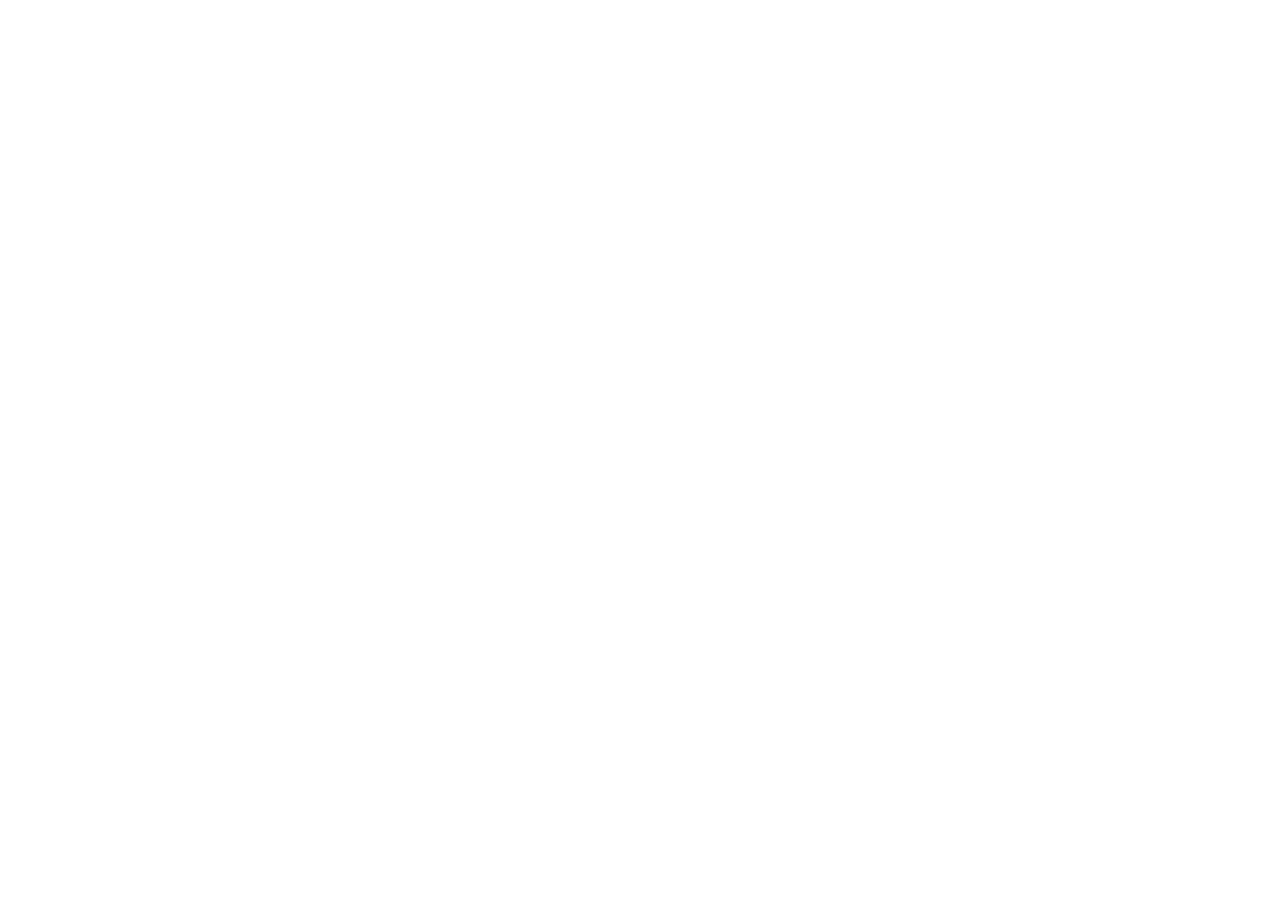
==== Pokemon_RPS_Game/index.html @ b12de13a "added html to RPS" ====
<!DOCTYPE html>
<html lang="en">
<head>
    <meta charset="UTF-8">
    <meta name="viewport" content="width=device-width, initial-scale=1.0">
    <title>Pokemon Game</title>
</head>
<body>
    
    <script src="javascript.js"></script>    
</body>
</html>
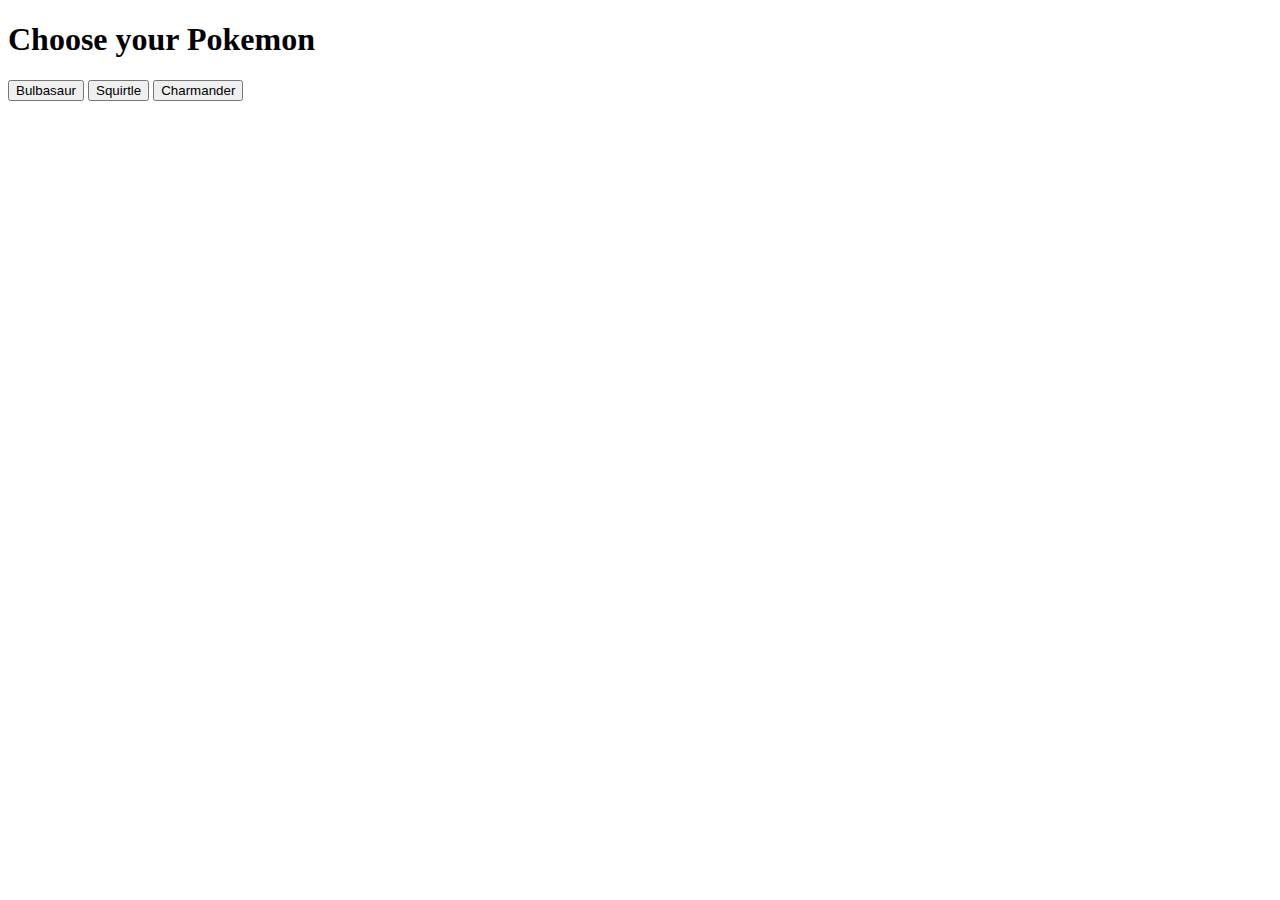
==== commit 849e0450: "[Pokemon RPS] added elements to HTML page and on click event for choice" ====
--- a/Pokemon_RPS_Game/index.html
+++ b/Pokemon_RPS_Game/index.html
@@ -6,7 +6,13 @@
     <title>Pokemon Game</title>
 </head>
 <body>
-    
+    <h1>Choose your Pokemon</h1>
+    <button id = "grass">Bulbasaur</button>
+    <button id = "water">Squirtle</button>
+    <button id = "fire">Charmander</button>
+
+    <!-- JQuery & Javascript link -->
+    <script src="https://code.jquery.com/jquery-3.5.1.min.js"></script>
     <script src="javascript.js"></script>    
 </body>
 </html>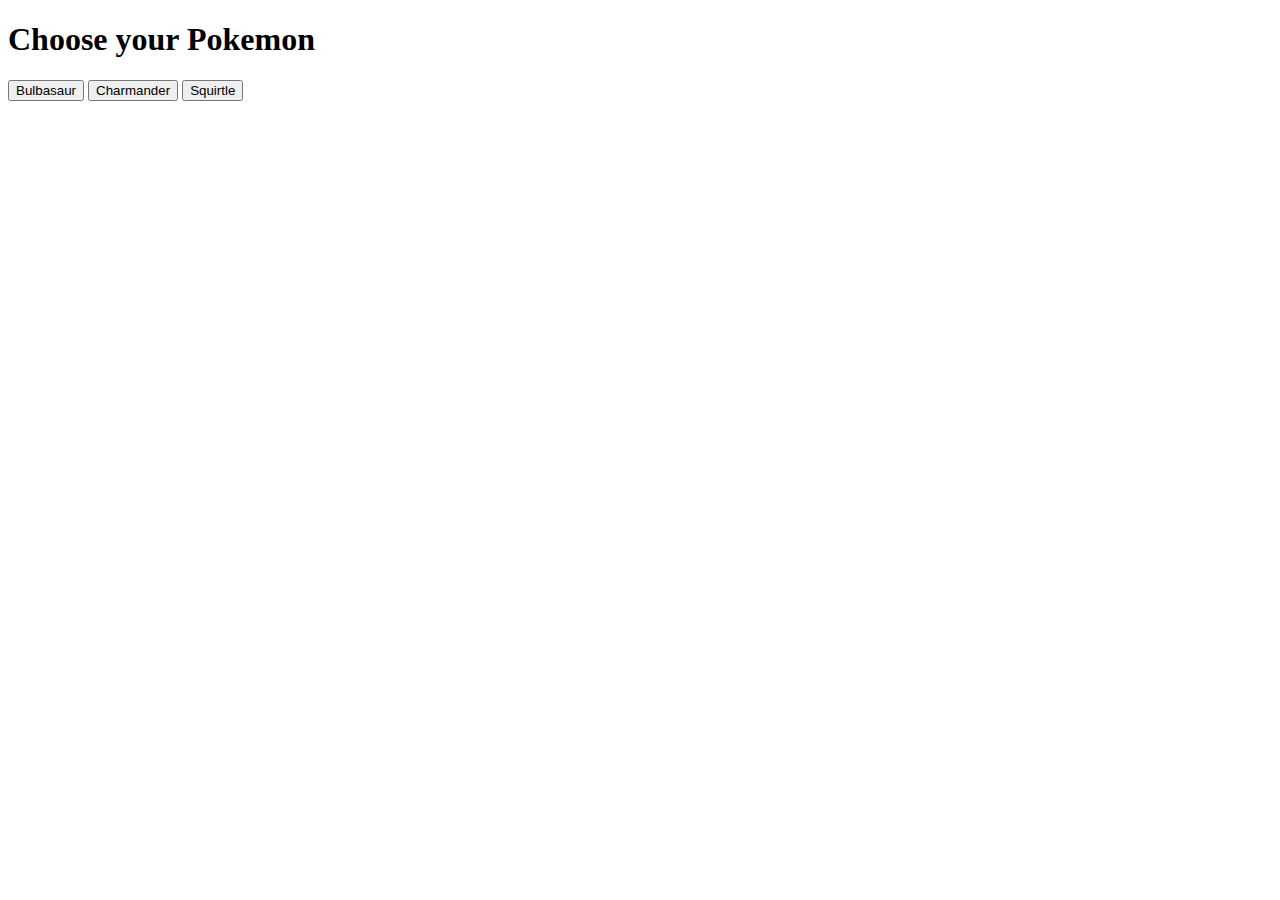
==== commit 13300230: "[Pokemon RPS] added class to starting buttons and additional text to end screen" ====
--- a/Pokemon_RPS_Game/index.html
+++ b/Pokemon_RPS_Game/index.html
@@ -7,9 +7,9 @@
 </head>
 <body>
     <h1>Choose your Pokemon</h1>
-    <button id = "grass">Bulbasaur</button>
-    <button id = "water">Squirtle</button>
-    <button id = "fire">Charmander</button>
+    <button class = "pick" id = "grass">Bulbasaur</button>
+    <button class = "pick" id = "fire">Charmander</button>
+    <button class = "pick" id = "water">Squirtle</button>
 
     <!-- JQuery & Javascript link -->
     <script src="https://code.jquery.com/jquery-3.5.1.min.js"></script>
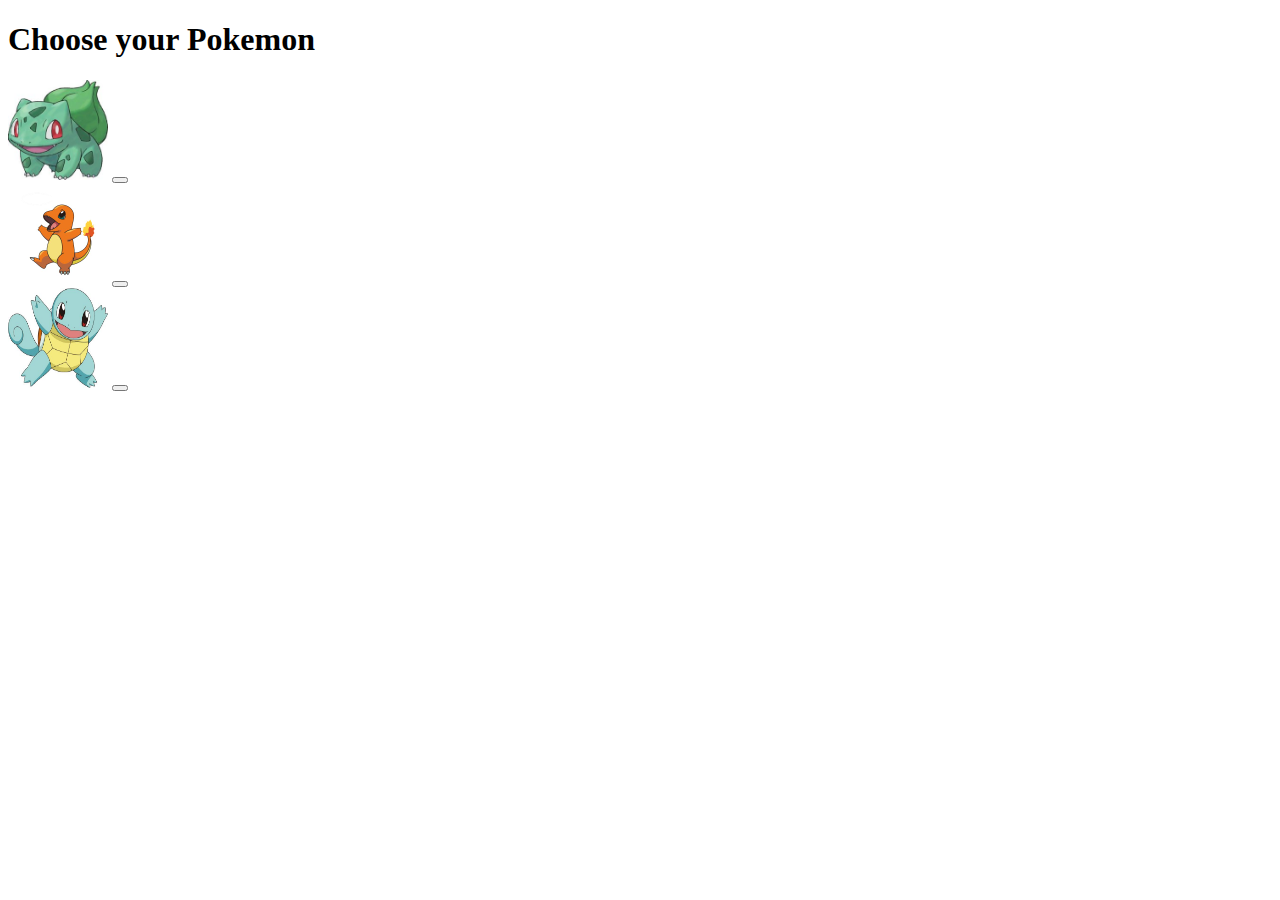
==== commit 185e34ef: "[Pokemon RPS] added images to the button options" ====
--- a/Pokemon_RPS_Game/index.html
+++ b/Pokemon_RPS_Game/index.html
@@ -6,10 +6,24 @@
     <title>Pokemon Game</title>
 </head>
 <body>
-    <h1>Choose your Pokemon</h1>
-    <button class = "pick" id = "grass">Bulbasaur</button>
-    <button class = "pick" id = "fire">Charmander</button>
-    <button class = "pick" id = "water">Squirtle</button>
+    <div id = "startScreen">
+        <h1>Choose your Pokemon</h1>
+            <div id = "choiceOne">
+                <img src = "Assets/bulbasaur.jpg" alt= "Bulbasaur" height="100px" width="100px">
+                <button class = "pick" id = "grass"></button>
+            </div>
+            <div id = "choiceTwo">
+                <img src = "Assets/Charmander.jpg" alt= "Charmander" height="100px" width="100px">
+                <button class = "pick" id = "fire"></button>
+            </div>
+            <div id = "choiceThree">
+                <img src = "Assets/Squirtle.jpg" alt= "Squirtle" height="100px" width="100px">
+                <button class = "pick" id = "water"></button>     
+            </div>
+    </div>
+    <div id = "endScreen">
+
+    </div>
 
     <!-- JQuery & Javascript link -->
     <script src="https://code.jquery.com/jquery-3.5.1.min.js"></script>
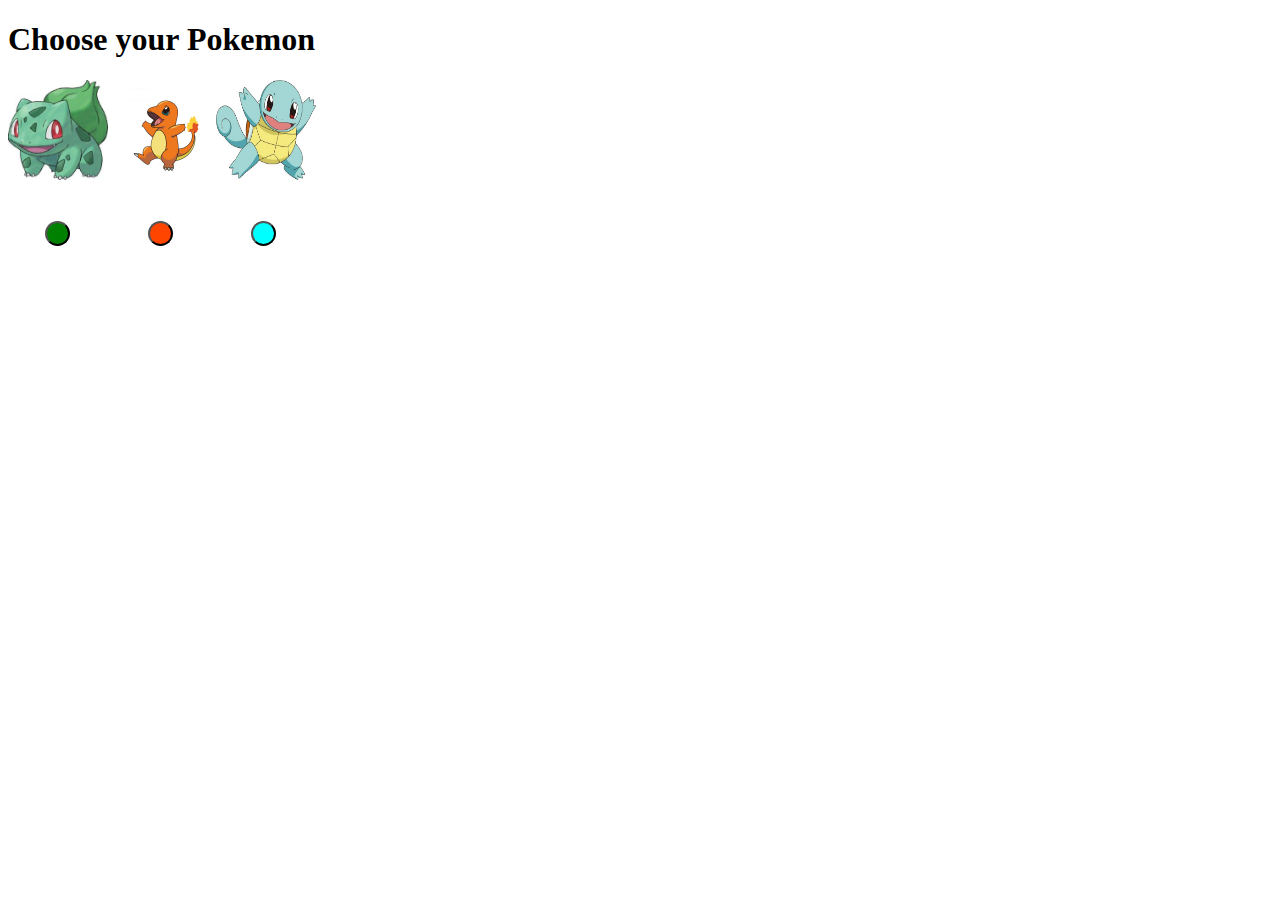
==== commit b346e6c5: "[Pokemon RPS] added css to make buttons appear as circles and appear under their respective pokemon" ====
--- a/Pokemon_RPS_Game/index.html
+++ b/Pokemon_RPS_Game/index.html
@@ -8,18 +8,16 @@
 <body>
     <div id = "startScreen">
         <h1>Choose your Pokemon</h1>
-            <div id = "choiceOne">
+           
                 <img src = "Assets/bulbasaur.jpg" alt= "Bulbasaur" height="100px" width="100px">
+                <img src = "Assets/Charmander.jpg" alt= "Charmander" height="100px" width="100px">
+                <img src = "Assets/Squirtle.jpg" alt= "Squirtle" height="100px" width="100px">
+            <div>
                 <button class = "pick" id = "grass"></button>
-            </div>
-            <div id = "choiceTwo">
-                <img src = "Assets/Charmander.jpg" alt= "Charmander" height="100px" width="100px">
                 <button class = "pick" id = "fire"></button>
-            </div>
-            <div id = "choiceThree">
-                <img src = "Assets/Squirtle.jpg" alt= "Squirtle" height="100px" width="100px">
                 <button class = "pick" id = "water"></button>     
             </div>
+            
     </div>
     <div id = "endScreen">
 
@@ -27,6 +25,8 @@
 
     <!-- JQuery & Javascript link -->
     <script src="https://code.jquery.com/jquery-3.5.1.min.js"></script>
-    <script src="javascript.js"></script>    
+    <script src="javascript.js"></script> 
+    <!-- Stylesheet -->
+    <link rel="stylesheet" href="style.css">
 </body>
 </html>--- a/Pokemon_RPS_Game/style.css
+++ b/Pokemon_RPS_Game/style.css
@@ -0,0 +1,24 @@
+#water {
+    background-color: aqua;
+    width: 25px;
+    height: 25px;
+    border-radius: 50%;
+    margin: 37px;
+}
+
+#fire {
+    background-color: orangered;
+    width: 25px;
+    height: 25px;
+    border-radius: 50%;
+    margin: 37px;
+
+}
+
+#grass {
+    background-color: green;
+    width: 25px;
+    height: 25px;
+    border-radius: 50%;
+    margin: 37px;
+}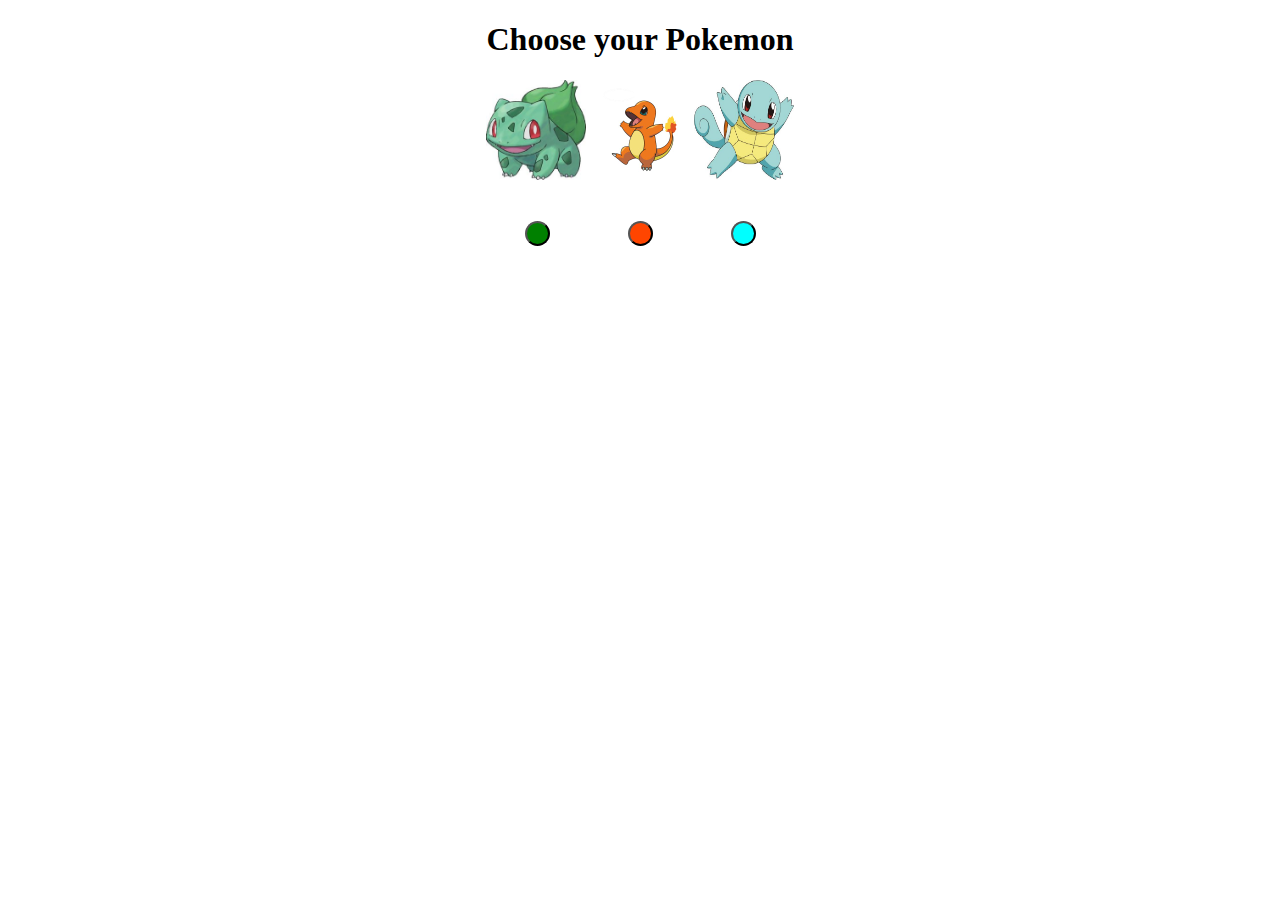
==== commit 4b391d42: "[Pokemon RPS] centered text" ====
--- a/Pokemon_RPS_Game/index.html
+++ b/Pokemon_RPS_Game/index.html
@@ -6,20 +6,23 @@
     <title>Pokemon Game</title>
 </head>
 <body>
-    <div id = "startScreen">
+    <div class = "box" id = "startScreen">
         <h1>Choose your Pokemon</h1>
-           
-                <img src = "Assets/bulbasaur.jpg" alt= "Bulbasaur" height="100px" width="100px">
-                <img src = "Assets/Charmander.jpg" alt= "Charmander" height="100px" width="100px">
-                <img src = "Assets/Squirtle.jpg" alt= "Squirtle" height="100px" width="100px">
-            <div>
-                <button class = "pick" id = "grass"></button>
-                <button class = "pick" id = "fire"></button>
-                <button class = "pick" id = "water"></button>     
-            </div>
+        
+        <div>
+           <img src = "Assets/bulbasaur.jpg" alt= "Bulbasaur" height="100px" width="100px">
+           <img src = "Assets/Charmander.jpg" alt= "Charmander" height="100px" width="100px">
+           <img src = "Assets/Squirtle.jpg" alt= "Squirtle" height="100px" width="100px">
+        </div>
+        
+        <div>
+            <button class = "pick" id = "grass"></button>
+            <button class = "pick" id = "fire"></button>
+            <button class = "pick" id = "water"></button>     
+        </div>
             
     </div>
-    <div id = "endScreen">
+    <div class = "box" id = "endScreen">
 
     </div>
 
--- a/Pokemon_RPS_Game/style.css
+++ b/Pokemon_RPS_Game/style.css
@@ -1,3 +1,9 @@
+.box {
+    text-align: center;
+}
+
+
+/* Choice Buttons */
 #water {
     background-color: aqua;
     width: 25px;
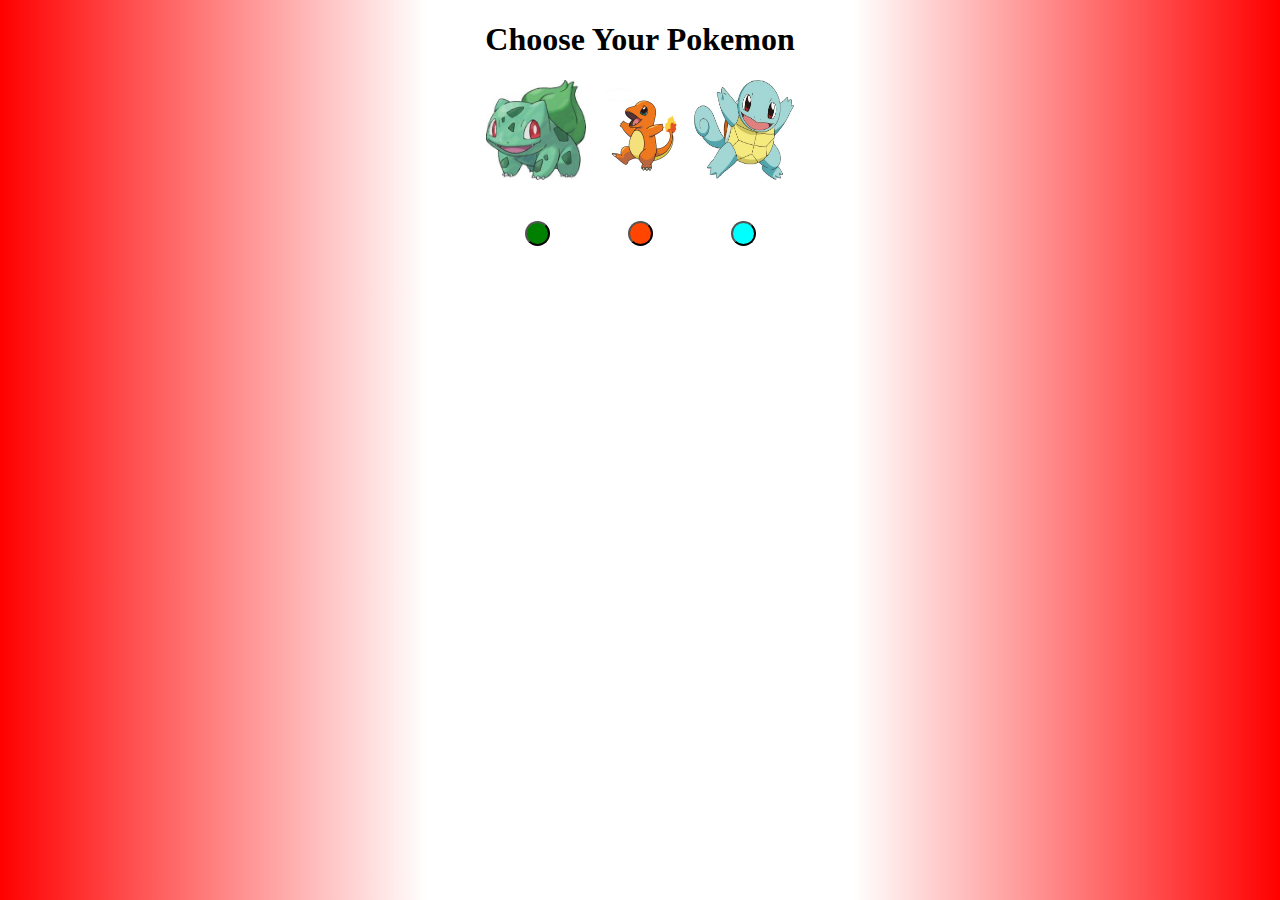
==== commit e346f1e3: "[Pokemon RPS] added color gradient to background." ====
--- a/Pokemon_RPS_Game/index.html
+++ b/Pokemon_RPS_Game/index.html
@@ -7,7 +7,7 @@
 </head>
 <body>
     <div class = "box" id = "startScreen">
-        <h1>Choose your Pokemon</h1>
+        <h1>Choose Your Pokemon</h1>
         
         <div>
            <img src = "Assets/bulbasaur.jpg" alt= "Bulbasaur" height="100px" width="100px">
--- a/Pokemon_RPS_Game/style.css
+++ b/Pokemon_RPS_Game/style.css
@@ -1,3 +1,8 @@
+body {
+    background-image: linear-gradient(to right, red, white,white, red);
+}
+
+/* Body Divs */
 .box {
     text-align: center;
 }
